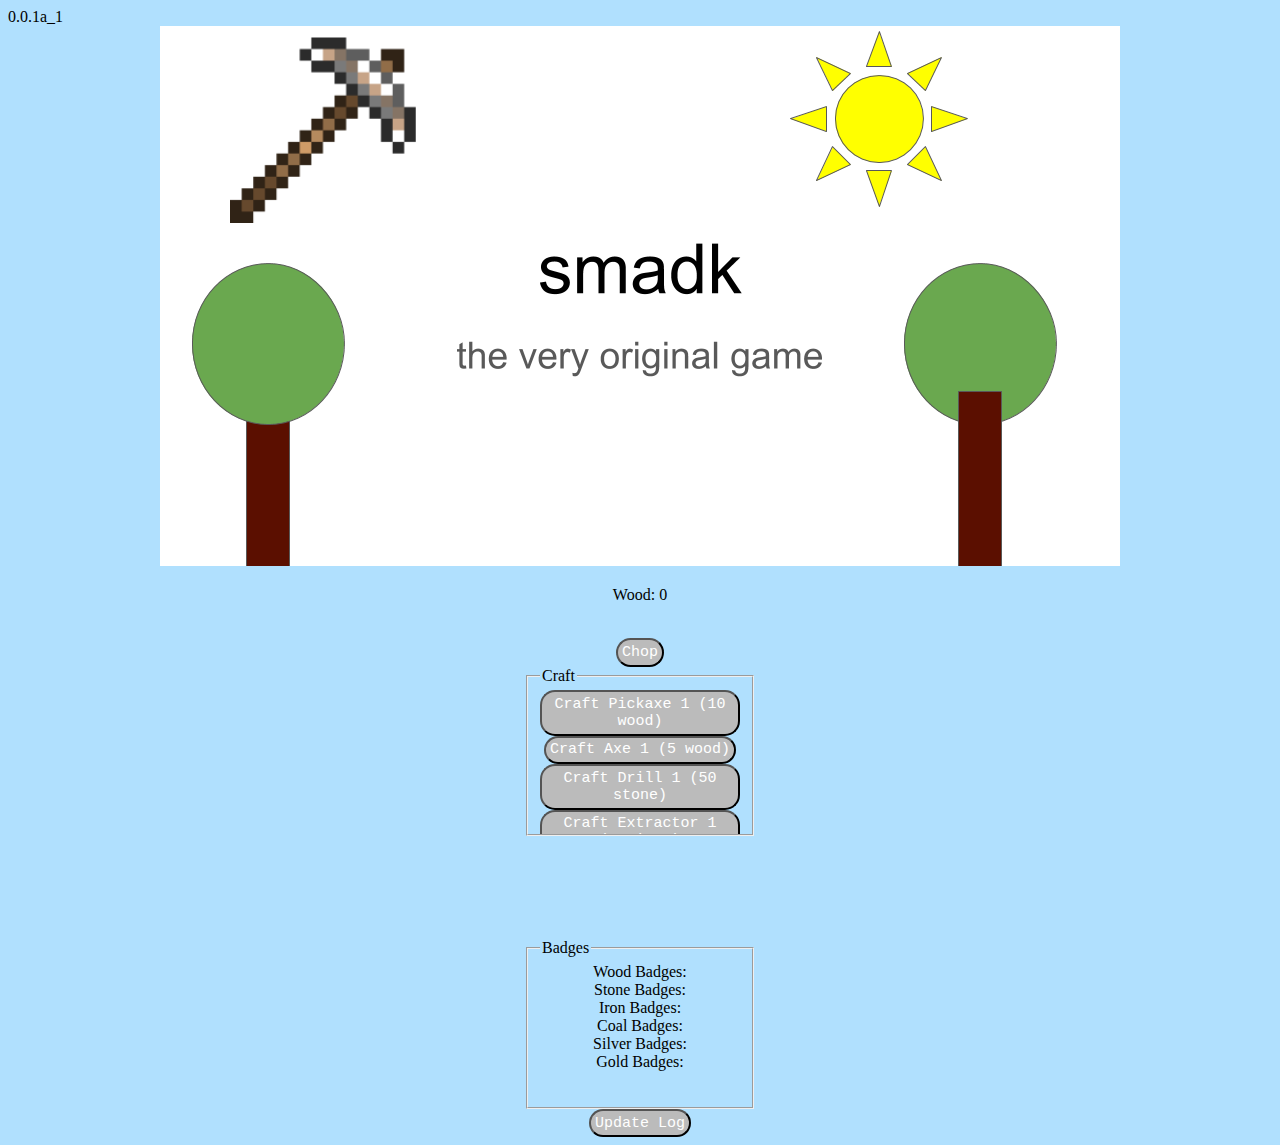
==== index1.html @ 74c3889f "dse" ====
<!DOCTYPE html>
<html>

<head>
    0.0.1a_1
    <meta name="viewport" content="width=device-width, initial-scale=1" />
    <meta charset="utf-8">
    <meta name="viewport" content="width=device-width">
    <title>SMADKv2-Alpha</title>
    <link href="style.css" rel="stylesheet" type="text/css" />

    <body onload="checkCookie()"></body>
</head>

<body>
    <center><img src="picture.png">
        <script src="script.js"></script>
        <div id="actionarea">
            <div id="wood-container">
                <p>Wood: <span id="wood">0</span></p><br>
                <button id="chop" onclick="chop();" class="action-buttons">Chop</button>
            </div>
            <div id="stonecontainer" class="hidden">
                <p>Stone: <span id="stone">0</span></p><br>
                <button id="mine" onclick="mine();" class="action-buttons">Mine</button>
            </div>
            <div id="ironcontainer" class="hidden">
                <p>Iron: <span id="iron">0</span></p><br>
                <button id="ironmine" onclick="ironMine();" class="action-buttons">Drill</button>
            </div>
            <div id="coalcontainer" class="hidden">
                <p>Coal: <span id="coal">0</span></p><br>
                <button id="coalmine" onclick="coalMine();" class="action-buttons">Mine</button>
            </div>
            <div id="silvercontainer" class="hidden">
                <p>Silver: <span id="silver">0</span></p><br>
                <button id="silvermine" onclick="silverMine();" class="action-buttons">Mine</button>
            </div>
            <div id="goldcontainer" class="hidden">
                <p>Gold: <span id="gold">0</span></p><br>
                <button id="goldmine" onclick="goldMine();" class="action-buttons">Mine</button>
            </div>
            <div id="words" class="hidden">
                Get 1000 gold to unlock something!
            </div>
            <div id="areabutton" class="hidden">
                <input type="button" onclick="location.href='index2.html';" value="Area 2!" class="action-buttons">
            </div>
        </div>
        <fieldset>
            <legend>Craft</legend>
            <button id="pickaxebuy" onclick="craftPickaxe();" class="action-buttons">Craft Pickaxe <span id="pickLevel">1 (10 wood)</span></button>
            <button id="axebuy" onclick="craftAxe();" class="action-buttons">Craft Axe <span id="axeLevel">1 (5 wood)</span></button>
            <button id="drillbuy" onclick="craftDrill();" class="action-buttons">Craft Drill <span id="drillLevel">1 (50 stone)</span></button>
            <button id="extractorbuy" onclick="craftExtractor();" class="action-buttons">Craft Extractor <span id="extractorLevel">1 (25 iron)</span></button>
            <button id="minerbuy" onclick="craftMiner();" class="action-buttons">Craft Miner <span id="minerLevel">1 (15 coal)</span></button>
            <button id="goldminer" onclick="craftGoldminer();" class="action-buttons">Craft Goldminer <span id="goldminerLevel">1 (100 silver)</span></button>
        </fieldset>
    </center>

    <center>
        <fieldset id="badges">
            <legend>Badges</legend>
            <div id="wood-badges">
                Wood Badges:
                <div id="wood-badge-1" class="hidden">1K wood chopped!</div>
                <div id="wood-badge-2" class="hidden">10K wood chopped!</div>
                <div id="wood-badge-3" class="hidden">100K wood chopped!</div>
                <div id="wood-badge-4" class="hidden">1M wood chopped!</div>
            </div>
            Stone Badges:
            <div id="stone-badge-1" class="hidden">1K stone obtained!</div>
            <div id="stone-badge-2" class="hidden">10K stone obtained!</div>
            <div id="stone-badge-3" class="hidden">100K stone obtained!</div>
            <div id="stone-badge-4" class="hidden">1M stone obtained! </div>
            <div>
                Iron Badges:
                <div id="iron-badge-1" class="hidden">1K iron drilled!</div>
                <div id="iron-badge-2" class="hidden">10K iron drilled!</div>
                <div id="iron-badge-3" class="hidden">100K iron drilled!</div>
                <div id="iron-badge-4" class="hidden">1M iron drilled!</div>
            </div>
            <div>
                Coal Badges:
                <div id="coal-badge-1" class="hidden">1K coal extracted!</div>
                <div id="coal-badge-2" class="hidden">10K coal extracted!</div>
                <div id="coal-badge-3" class="hidden">100K coal extracted!</div>
                <div id="coal-badge-4" class="hidden">1M coal extracted!</div>
            </div>
            <div>
                Silver Badges:
                <div id="silver-badge-1" class="hidden">1K silver obtained!</div>
                <div id="silver-badge-2" class="hidden">10K silver obtained!</div>
                <div id="silver-badge-3" class="hidden">100K silver obtained!</div>
                <div id="silver-badge-4" class="hidden">1M silver obtained!</div>
            </div>
                Gold Badges:
                <div id="gold-badge-1" class="hidden">1K gold obtained!</div>
                <div id="gold-badge-2" class="hidden">10K gold obtained!</div>
                <div id="gold-badge-3" class="hidden">100K gold obtained!</div>
                <div id="gold-badge-4" class="hidden">1M gold. HOorRAy!</div>
        </fieldset>
    </center>
    <center>
        <div id="updatelogbutton">
            <input type="button" onclick="location.href='updatelog.html';" value="Update Log" class="action-buttons"></center>
</body>

</html>
---- style.css ----
div {}

fieldset {
    display: inline-block;
    height: 150px;
    width: 200px;
    overflow: scroll;
}

.action-buttons {
    background-color: rgb(187, 187, 187);
    padding: .25em;
    border-radius: 15px;
    color: #fff;
    font-family: 'Courier New';
    font-size: 15px;
    text-decoration: none;
    transition: 200ms;
}

.action-buttons:hover {
    border-radius: 20px;
    background: #333;
    box-shadow: 0px 0px 1px #777;
}

.hidden {
    display: none;
}

body {
    background-color: #029dfd50;
}
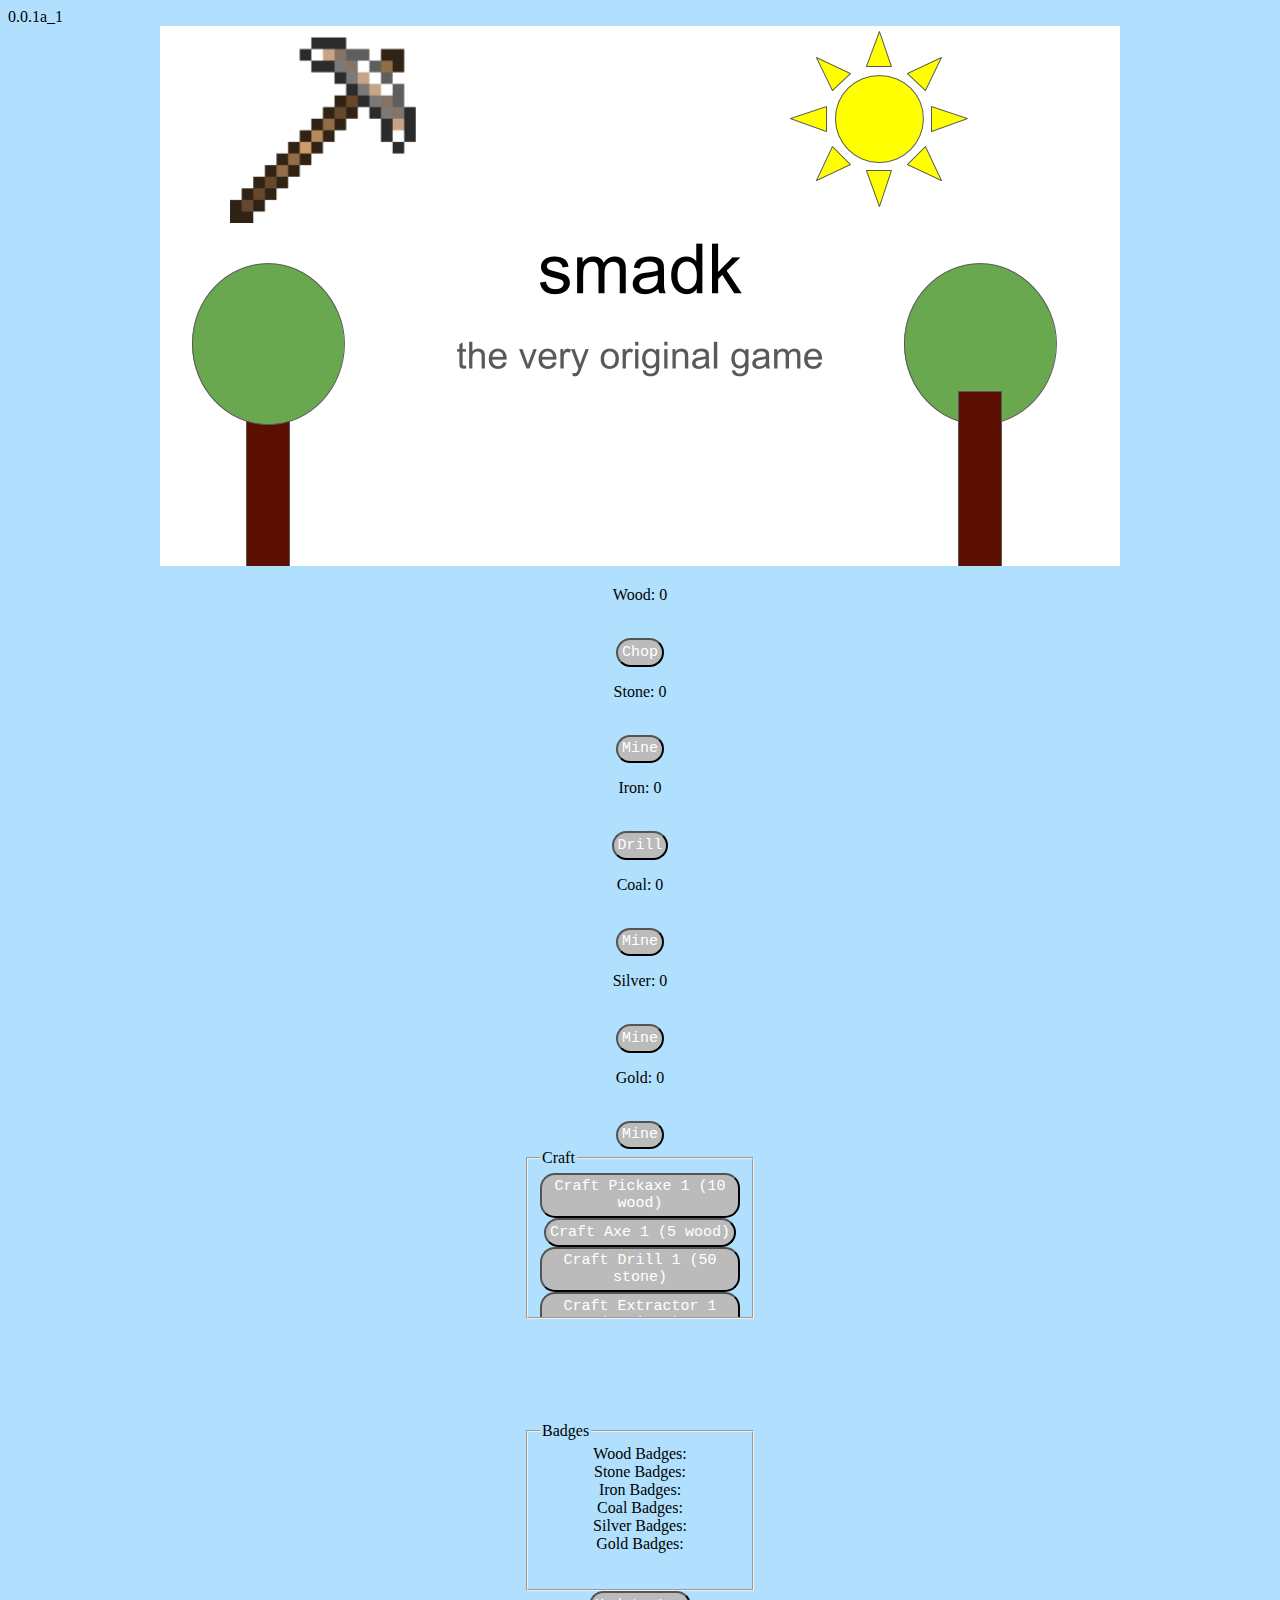
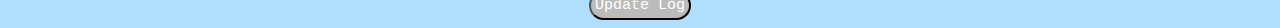
==== commit ed7036fd: "Update index1.html" ====
--- a/index1.html
+++ b/index1.html
@@ -6,7 +6,7 @@
     <meta name="viewport" content="width=device-width, initial-scale=1" />
     <meta charset="utf-8">
     <meta name="viewport" content="width=device-width">
-    <title>SMADKv2-Alpha</title>
+    <title>smadk</title>
     <link href="style.css" rel="stylesheet" type="text/css" />
 
     <body onload="checkCookie()"></body>
@@ -20,31 +20,28 @@
                 <p>Wood: <span id="wood">0</span></p><br>
                 <button id="chop" onclick="chop();" class="action-buttons">Chop</button>
             </div>
-            <div id="stonecontainer" class="hidden">
+            <div id="stonecontainer">
                 <p>Stone: <span id="stone">0</span></p><br>
                 <button id="mine" onclick="mine();" class="action-buttons">Mine</button>
             </div>
-            <div id="ironcontainer" class="hidden">
+            <div id="ironcontainer">
                 <p>Iron: <span id="iron">0</span></p><br>
                 <button id="ironmine" onclick="ironMine();" class="action-buttons">Drill</button>
             </div>
-            <div id="coalcontainer" class="hidden">
+            <div id="coalcontainer">
                 <p>Coal: <span id="coal">0</span></p><br>
                 <button id="coalmine" onclick="coalMine();" class="action-buttons">Mine</button>
             </div>
-            <div id="silvercontainer" class="hidden">
+            <div id="silvercontainer">
                 <p>Silver: <span id="silver">0</span></p><br>
                 <button id="silvermine" onclick="silverMine();" class="action-buttons">Mine</button>
             </div>
-            <div id="goldcontainer" class="hidden">
+            <div id="goldcontainer">
                 <p>Gold: <span id="gold">0</span></p><br>
                 <button id="goldmine" onclick="goldMine();" class="action-buttons">Mine</button>
             </div>
             <div id="words" class="hidden">
                 Get 1000 gold to unlock something!
-            </div>
-            <div id="areabutton" class="hidden">
-                <input type="button" onclick="location.href='index2.html';" value="Area 2!" class="action-buttons">
             </div>
         </div>
         <fieldset>
@@ -106,4 +103,4 @@
             <input type="button" onclick="location.href='updatelog.html';" value="Update Log" class="action-buttons"></center>
 </body>
 
-</html>+</html>
